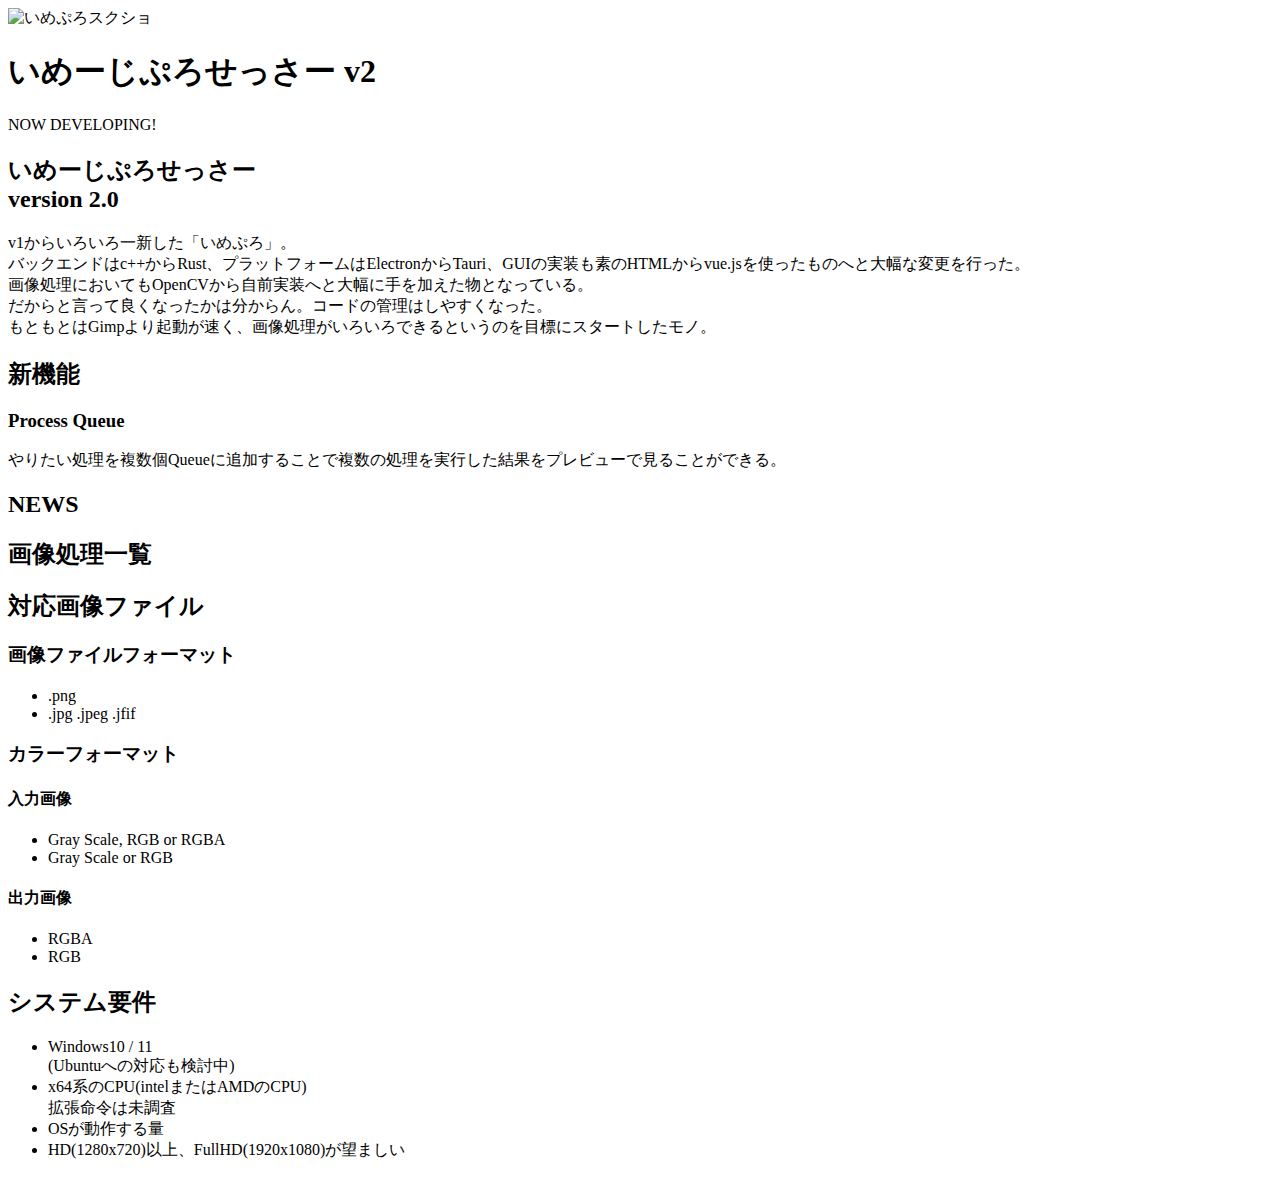
==== index.html @ 8ab3487e "Add files via upload" ====
<!DOCTYPE html>
<html lang="ja">
  <head>
    <meta charset="UTF-8" />
    <meta http-equiv="Content-Security-Policy"
          content="default-src 'self'; child-src 'none';">
    <!-- <link rel="icon" type="image/svg+xml" href="/vite.svg" /> -->
    <meta name="viewport" content="width=device-width, initial-scale=1.0" />
    <link rel="stylesheet" href="/imepro/styles/base.css">
    <link rel="stylesheet" href="/imepro/styles/index.css">
    <link rel="stylesheet" href="/imepro/styles/footer.css">
    <link rel="stylesheet" href="/imepro/styles/anchor_list.css">
    <title>いめーじぷろせっさー</title>
    <script type="module" crossorigin src="/imepro/assets/mian.6d10e50a.js"></script>
    <link rel="modulepreload" crossorigin href="/imepro/assets/recentry_news.f81ae7c7.js">
  </head>
  <body>
    <header>
      <!-- NAVIGATION BAR WITH MENU ICON -->
      <div id="navigation"></div>
      <!-- HERO HEADER -->
      <div class="hero">
        <img src="/imepro/hero.png" alt="いめぷろスクショ">
        <div>
          <h1>いめーじ<wbr />ぷろせっさー v2</h1>
          <div>NOW DEVELOPING!</div>
        </div>
      </div>
    </header>
    <main>
      <!-- ABOUT SECTION -->
      <section id="about_section">
        <h2>
          いめーじぷろせっさー
          <div>version 2.0</div>
        </h2>
        <article>
          v1からいろいろ一新した「いめぷろ」。<br />
          バックエンドはc++からRust、プラットフォームはElectronからTauri、GUIの実装も素のHTMLからvue.jsを使ったものへと大幅な変更を行った。 <br>
          画像処理においてもOpenCVから自前実装へと大幅に手を加えた物となっている。 <br>
          だからと言って良くなったかは分からん。コードの管理はしやすくなった。
          <br>
          もともとはGimpより起動が速く、画像処理がいろいろできるというのを目標にスタートしたモノ。
        </article>
      </section>
      <section id="new_feature">
        <h2>新機能</h2>

        <article>
          <section>
            <h3>Process Queue</h3>
            <div class="images"></div>
            <p>
              やりたい処理を複数個Queueに追加することで複数の処理を実行した結果をプレビューで見ることができる。
            </p>
          </section>
        </article>
      </section>
      <!-- NEWS SECTION -->
      <section id="news_section">
        <h2>NEWS</h2>
        <article id="news_contents"></article>
      </section>
      <!-- FUNCTION SECTION -->
      <section id="function_section">
        <h2>画像処理一覧</h2>
        <article id="functions"></article>
      </section>
      <!-- SUPPORTED FORMATS -->
      <section id="supported_formats">
        <h2>対応画像ファイル</h2>
        <article>
          <!-- extensions -->
          <section>
            <h3>画像ファイルフォーマット</h3>
            <article>
              <ul class="support_formats_list list">
                <li data-list-name="PNG Image">
                  .png
                </li>
                <li data-list-name="JPEG Formats">.jpg .jpeg .jfif</li>
              </ul>
            </article>
          </section>
          <!-- color formats -->
          <section>
            <h3>カラーフォーマット</h3>
            <article>
              <h4>入力画像</h4>
              <ul class="support_formats_list list">
                <li data-list-name="PNG Image">
                  Gray Scale, RGB or RGBA
                </li>
                <li data-list-name="JPEG Formats">Gray Scale or RGB</li>
              </ul>
              <h4>出力画像</h4>
              <ul class="support_formats_list list">
                <li data-list-name="PNG Image">
                  RGBA
                </li>
                <li data-list-name="JPEG Formats">RGB</li>
              </ul>
            </article>
          </section>
        </article>
        
        
      </section>
      <!-- SYSTEM REQUIREMENTS-->
      <section id="system_requirements_section">
        <h2>システム要件</h2>
        <article>
          <ul class="system_requirements_list list">
            <li data-list-name="OS">
              Windows10 / 11 <br>
              (Ubuntuへの対応も検討中)
            </li>
            <li data-list-name="CPU">
              x64系のCPU(intelまたはAMDのCPU) <br>
              拡張命令は未調査
            </li>
            <li data-list-name="MEMORY">
              OSが動作する量
            </li>
            <li data-list-name="DISPLAY">
              HD(1280x720)以上、FullHD(1920x1080)が望ましい
            </li>
          </ul>
        </article>
      </section>
      
    </main>
    <!-- FOOTER -->
    <footer id="footer"></footer>
    
  </body>
</html>
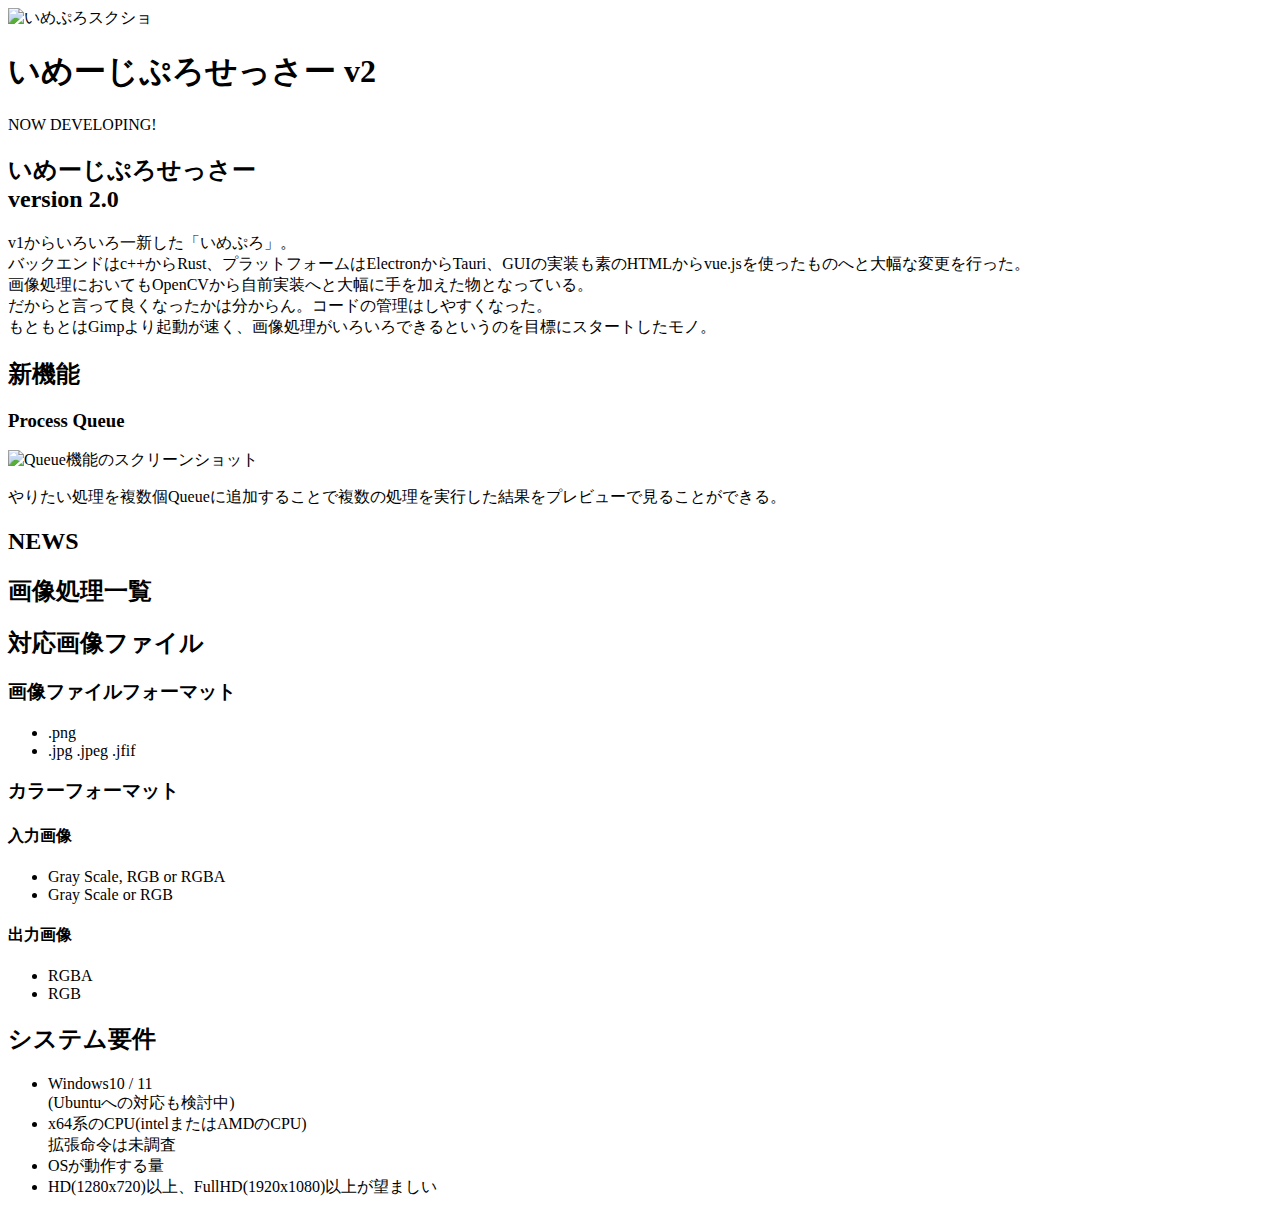
==== commit df2d6426: "test" ====
--- a/index.html
+++ b/index.html
@@ -1,18 +1,34 @@
 <!DOCTYPE html>
 <html lang="ja">
   <head>
+    <!-- META DATA -->
     <meta charset="UTF-8" />
     <meta http-equiv="Content-Security-Policy"
-          content="default-src 'self'; child-src 'none';">
-    <!-- <link rel="icon" type="image/svg+xml" href="/vite.svg" /> -->
+          content="default-src 'self';
+                   child-src 'none';
+                   style-src-attr 'none';
+                   font-src https://fonts.gstatic.com/;" />
     <meta name="viewport" content="width=device-width, initial-scale=1.0" />
-    <link rel="stylesheet" href="/imepro/styles/base.css">
-    <link rel="stylesheet" href="/imepro/styles/index.css">
-    <link rel="stylesheet" href="/imepro/styles/footer.css">
-    <link rel="stylesheet" href="/imepro/styles/anchor_list.css">
+    <meta name="description"
+          content="画像処理アプリケーション「いめーじぷろせっさー」のぺーじ" />
+    <!-- FAVICON -->
+    <link rel="icon" type="image/svg+xml" href="/imepro/icon.svg" />
+    <!-- CSS -->
+    <link rel="stylesheet" href="/imepro/styles/fonts/fonts.min.css" />
+    <link rel="stylesheet" href="/imepro/styles/base.min.css" />
+    <link rel="stylesheet" href="/imepro/styles/index.min.css" />
+    <link rel="stylesheet" href="/imepro/styles/footer.min.css" />
+    <link rel="stylesheet" href="/imepro/styles/anchor_list.min.css" />
+    <link rel="stylesheet" href="/imepro/styles/fadein.min.css" />
+    <!-- page title -->
     <title>いめーじぷろせっさー</title>
-    <script type="module" crossorigin src="/imepro/assets/mian.6d10e50a.js"></script>
-    <link rel="modulepreload" crossorigin href="/imepro/assets/recentry_news.f81ae7c7.js">
+    <!-- SCRIPTS -->
+    <script async src="/imepro/script/fadein.js"></script>
+    
+    <script async type="module" crossorigin src="/imepro/assets/mian.js"></script>
+    <link rel="modulepreload" crossorigin href="/imepro/assets/footer.js">
+    <link rel="modulepreload" crossorigin href="/imepro/assets/function_list.js">
+    <link rel="modulepreload" crossorigin href="/imepro/assets/recentry_news.js">
   </head>
   <body>
     <header>
@@ -20,7 +36,7 @@
       <div id="navigation"></div>
       <!-- HERO HEADER -->
       <div class="hero">
-        <img src="/imepro/hero.png" alt="いめぷろスクショ">
+        <img src="/imepro/hero.webp" alt="いめぷろスクショ">
         <div>
           <h1>いめーじ<wbr />ぷろせっさー v2</h1>
           <div>NOW DEVELOPING!</div>
@@ -29,7 +45,7 @@
     </header>
     <main>
       <!-- ABOUT SECTION -->
-      <section id="about_section">
+      <section id="about_section" class="fadein_target">
         <h2>
           いめーじぷろせっさー
           <div>version 2.0</div>
@@ -43,13 +59,15 @@
           もともとはGimpより起動が速く、画像処理がいろいろできるというのを目標にスタートしたモノ。
         </article>
       </section>
-      <section id="new_feature">
+      <!-- NEW FEATURE -->
+      <section id="new_feature" class="fadein_target">
         <h2>新機能</h2>
-
         <article>
           <section>
             <h3>Process Queue</h3>
-            <div class="images"></div>
+            <div class="images">
+              <img src="/imepro/queue_screenshot.webp" alt="Queue機能のスクリーンショット" />
+            </div>
             <p>
               やりたい処理を複数個Queueに追加することで複数の処理を実行した結果をプレビューで見ることができる。
             </p>
@@ -57,17 +75,17 @@
         </article>
       </section>
       <!-- NEWS SECTION -->
-      <section id="news_section">
+      <section id="news_section" class="fadein_target">
         <h2>NEWS</h2>
         <article id="news_contents"></article>
       </section>
       <!-- FUNCTION SECTION -->
-      <section id="function_section">
+      <section id="function_section" class="fadein_target">
         <h2>画像処理一覧</h2>
         <article id="functions"></article>
       </section>
       <!-- SUPPORTED FORMATS -->
-      <section id="supported_formats">
+      <section id="supported_formats" class="fadein_target">
         <h2>対応画像ファイル</h2>
         <article>
           <!-- extensions -->
@@ -103,11 +121,9 @@
             </article>
           </section>
         </article>
-        
-        
       </section>
       <!-- SYSTEM REQUIREMENTS-->
-      <section id="system_requirements_section">
+      <section id="system_requirements_section" class="fadein_target">
         <h2>システム要件</h2>
         <article>
           <ul class="system_requirements_list list">
@@ -123,15 +139,13 @@
               OSが動作する量
             </li>
             <li data-list-name="DISPLAY">
-              HD(1280x720)以上、FullHD(1920x1080)が望ましい
+              HD(1280x720)以上、FullHD(1920x1080)以上が望ましい
             </li>
           </ul>
         </article>
       </section>
-      
     </main>
     <!-- FOOTER -->
     <footer id="footer"></footer>
-    
   </body>
 </html>
